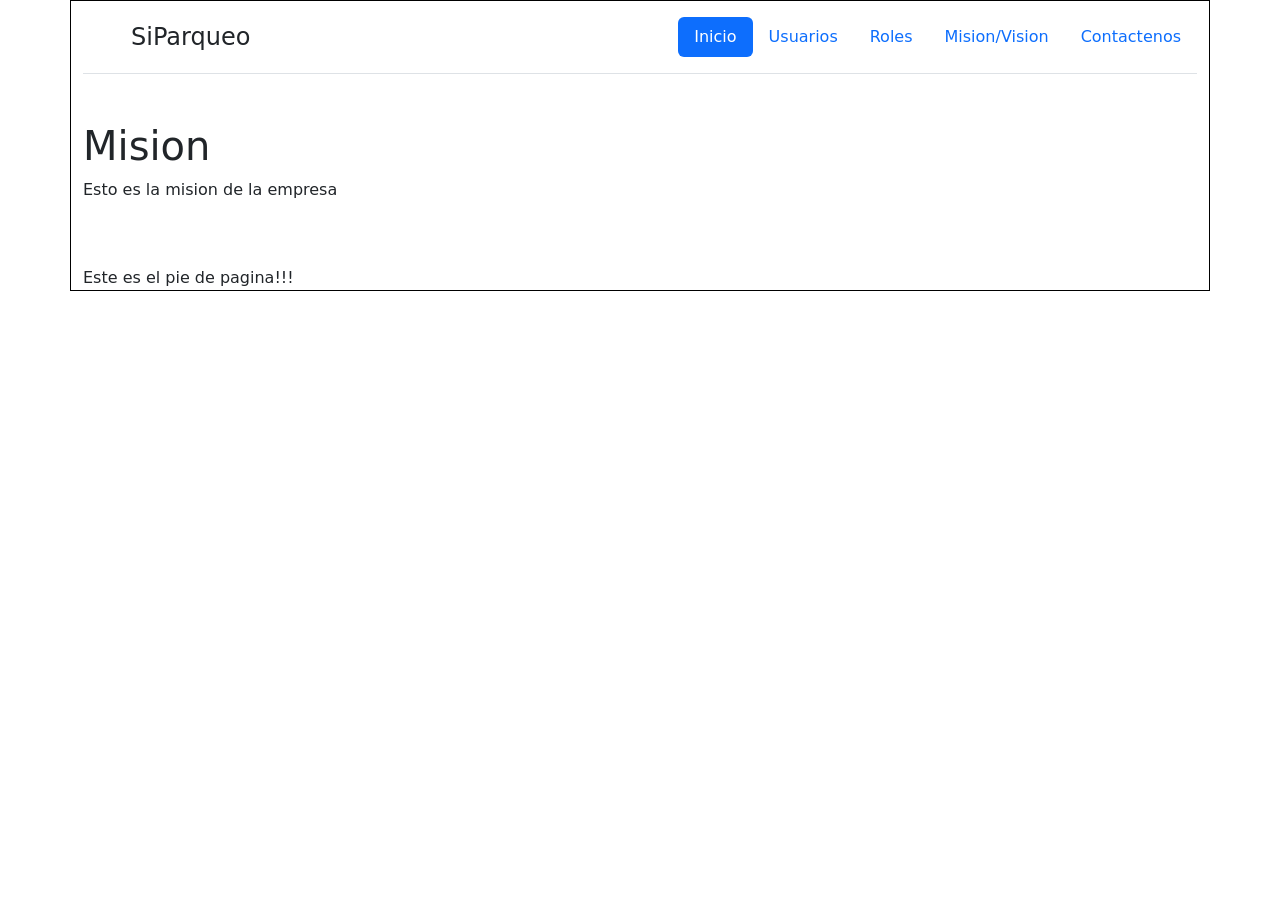
==== front/misionvision.html @ edf2aafa "changes of template" ====
<html>

<head>
    <title>Proyecto ADSO con Bootstrap 5</title>
    <meta charset="utf-8">
    <meta name="viewport" content="width=device-width, initial-scale=1">
    <link href="https://cdn.jsdelivr.net/npm/bootstrap@5.0.2/dist/css/bootstrap.min.css" rel="stylesheet"
        integrity="sha384-EVSTQN3/azprG1Anm3QDgpJLIm9Nao0Yz1ztcQTwFspd3yD65VohhpuuCOmLASjC" crossorigin="anonymous">
    <link rel="stylesheet" href="assets/index.css">
    <script type="text/javascript" src="assets/template.js"></script>
    <script type="text/javascript" src="assets/index.js"></script>
    <script type="text/javascript" src="assets/roles.js"></script>
</head>

<body>
    <div class="container" style="border: 1px solid #000">

       <div id="content_header">

       </div>

        <br>
        <article>
            <h1>Mision</h1>
            <p>Esto es la mision de la empresa</p>
        </article>
        <br>
        <br>

        
        <div id="content_footer"></div>
          

    </div>
    <script src="https://cdn.jsdelivr.net/npm/bootstrap@5.0.2/dist/js/bootstrap.bundle.min.js"
        integrity="sha384-MrcW6ZMFYlzcLA8Nl+NtUVF0sA7MsXsP1UyJoMp4YLEuNSfAP+JcXn/tWtIaxVXM"
        crossorigin="anonymous"></script>
</body>

</html>
---- front/assets/index.css ----
input.input-error {
    border: 1px solid red;
}

.userColor {
    border: 1px solid #000;
    width: 60px;
    height: 30px;
}

.detail-color {
    font-size: 10px;
    text-align: center;
}

.avatar {
    border-radius: 50%;
    border: 1px solid #666;
}

.eliminar, .editar {
    cursor: pointer;
}

#contenedor_avatar.hide {
    display: none;
}

#img_avatar {
    border: 1px solid #999;
    border-radius: 50%;
}
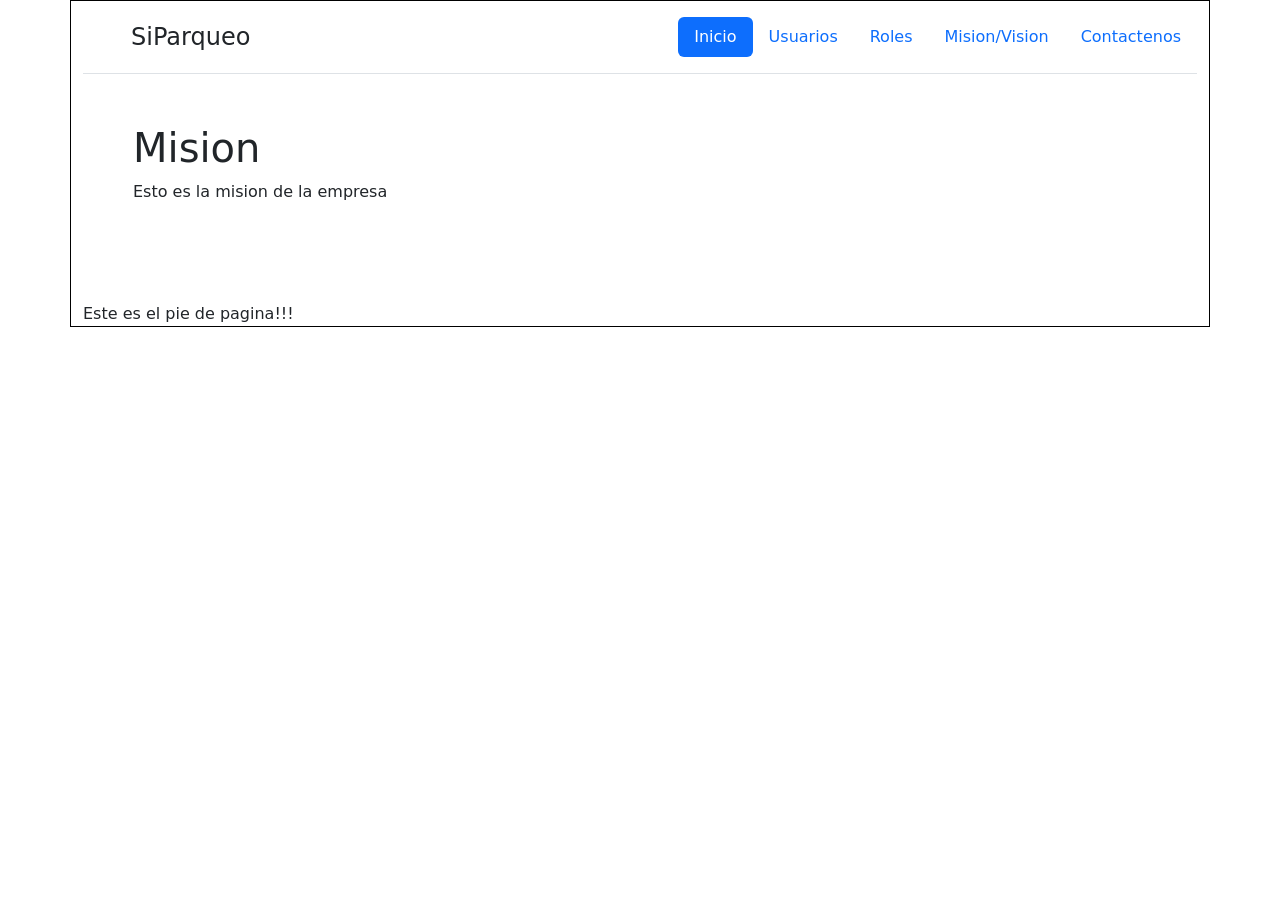
==== commit d51a3501: "changes in templates" ====
--- a/front/misionvision.html
+++ b/front/misionvision.html
@@ -15,15 +15,14 @@
 <body>
     <div class="container" style="border: 1px solid #000">
 
-       <div id="content_header">
-
-       </div>
-
-        <br>
-        <article>
-            <h1>Mision</h1>
-            <p>Esto es la mision de la empresa</p>
-        </article>
+       <div id="content_header"></div>
+        <div  style="margin: 50px;" >
+            <article>
+                <h1>Mision</h1>
+                <p>Esto es la mision de la empresa</p>
+            </article>
+        </div>
+        
         <br>
         <br>
 
